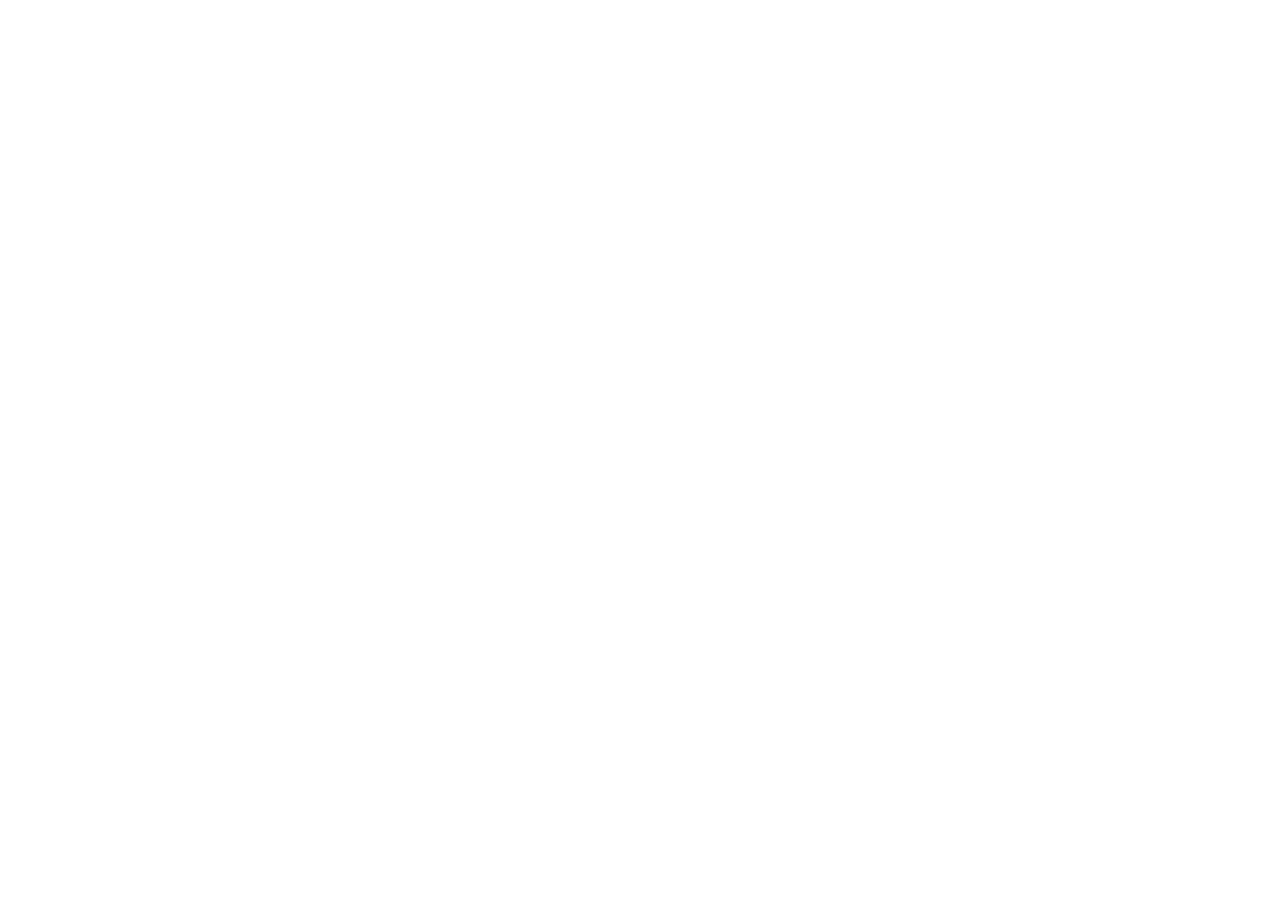
==== index.html @ d92743c2 "init: start cssMemSlider-task (Wed, May 11, 2022 05:44: 31 PM)" ====
<!DOCTYPE html>
<html lang="en">
  <head>
    <meta charset="UTF-8" />
    <meta http-equiv="X-UA-Compatible" content="IE=edge" />
    <meta name="viewport" content="width=device-width, initial-scale=1.0" />
    <title>CssMemSlider</title>
  </head>
  <body></body>
</html>
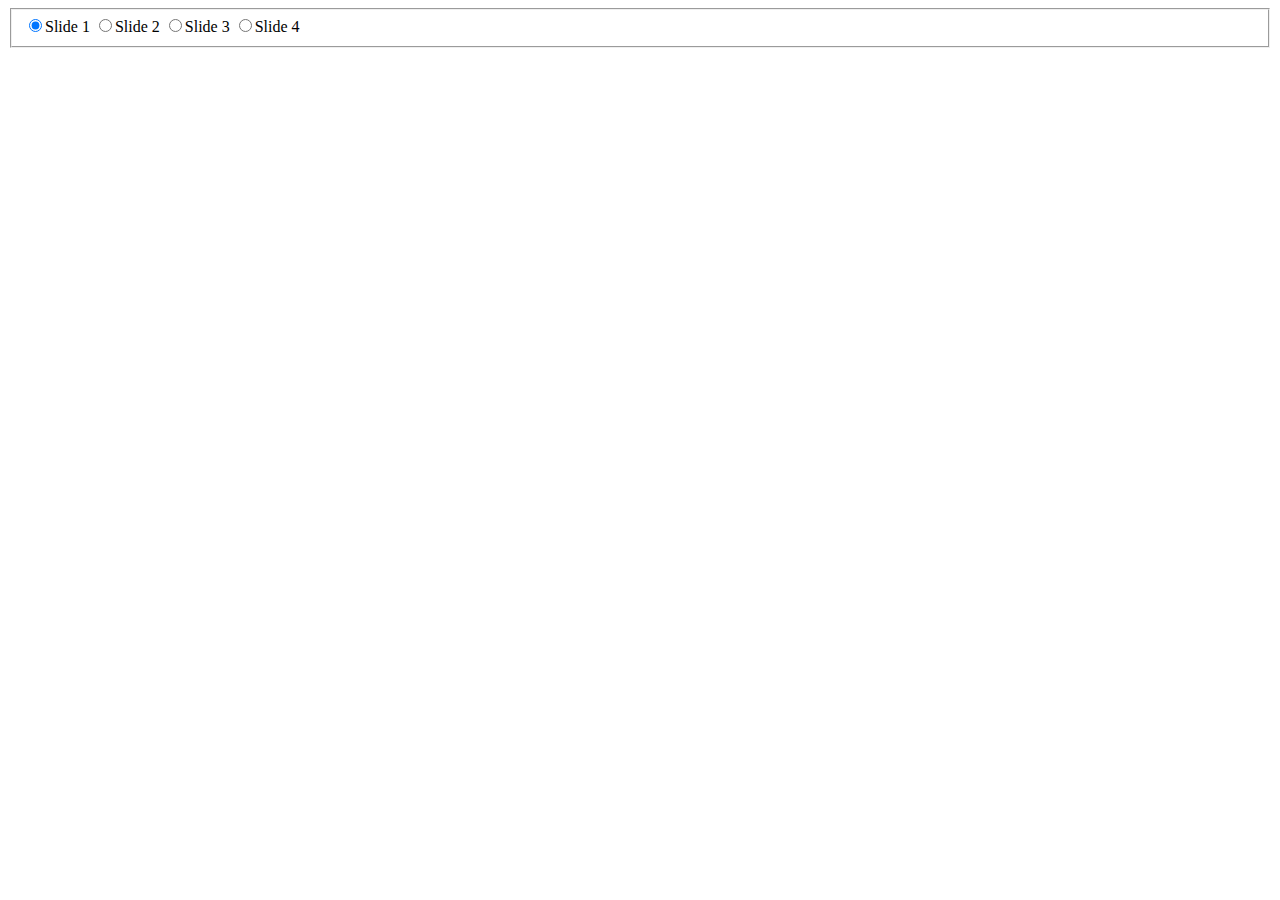
==== commit 64643c05: "feat: add html code for slider controls Sun, May 15,2022 11:08:23 AM" ====
--- a/index.html
+++ b/index.html
@@ -6,5 +6,43 @@
     <meta name="viewport" content="width=device-width, initial-scale=1.0" />
     <title>CssMemSlider</title>
   </head>
-  <body></body>
+  <body>
+    <div class="container">
+      <fieldset class="controls">
+        <label class="controls__control control" for="slide1">
+          <input
+            type="radio"
+            class="control__radio"
+            id="slide1"
+            name="slideControl"
+            checked
+          />Slide 1</label
+        >
+        <label class="controls__control control" for="slide2">
+          <input
+            type="radio"
+            class="control__radio"
+            id="slide2"
+            name="slideControl"
+          />Slide 2</label
+        >
+        <label class="controls__control control" for="slide3">
+          <input
+            type="radio"
+            class="control__radio"
+            id="slide3"
+            name="slideControl"
+          />Slide 3</label
+        >
+        <label class="controls__control control" for="slide4">
+          <input
+            type="radio"
+            class="control__radio"
+            id="slide4"
+            name="slideControl"
+          />Slide 4</label
+        >
+      </fieldset>
+    </div>
+  </body>
 </html>
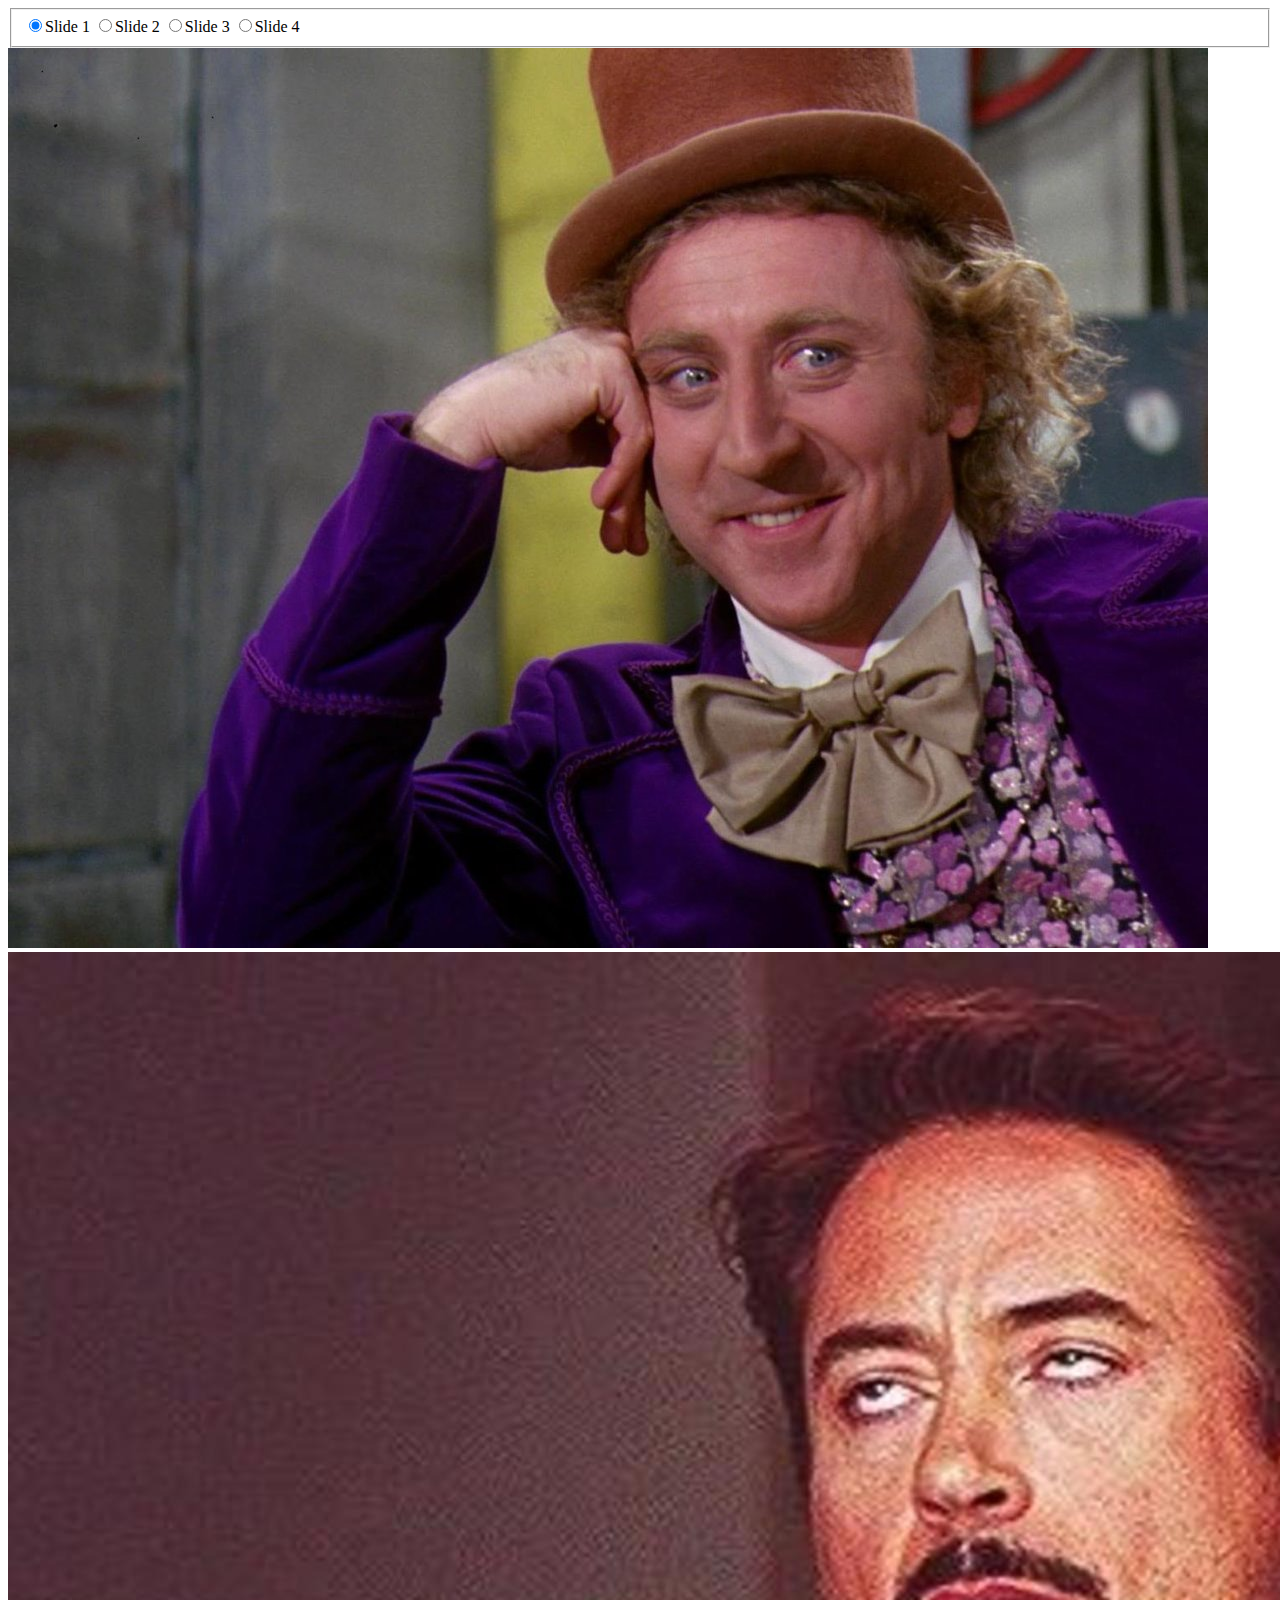
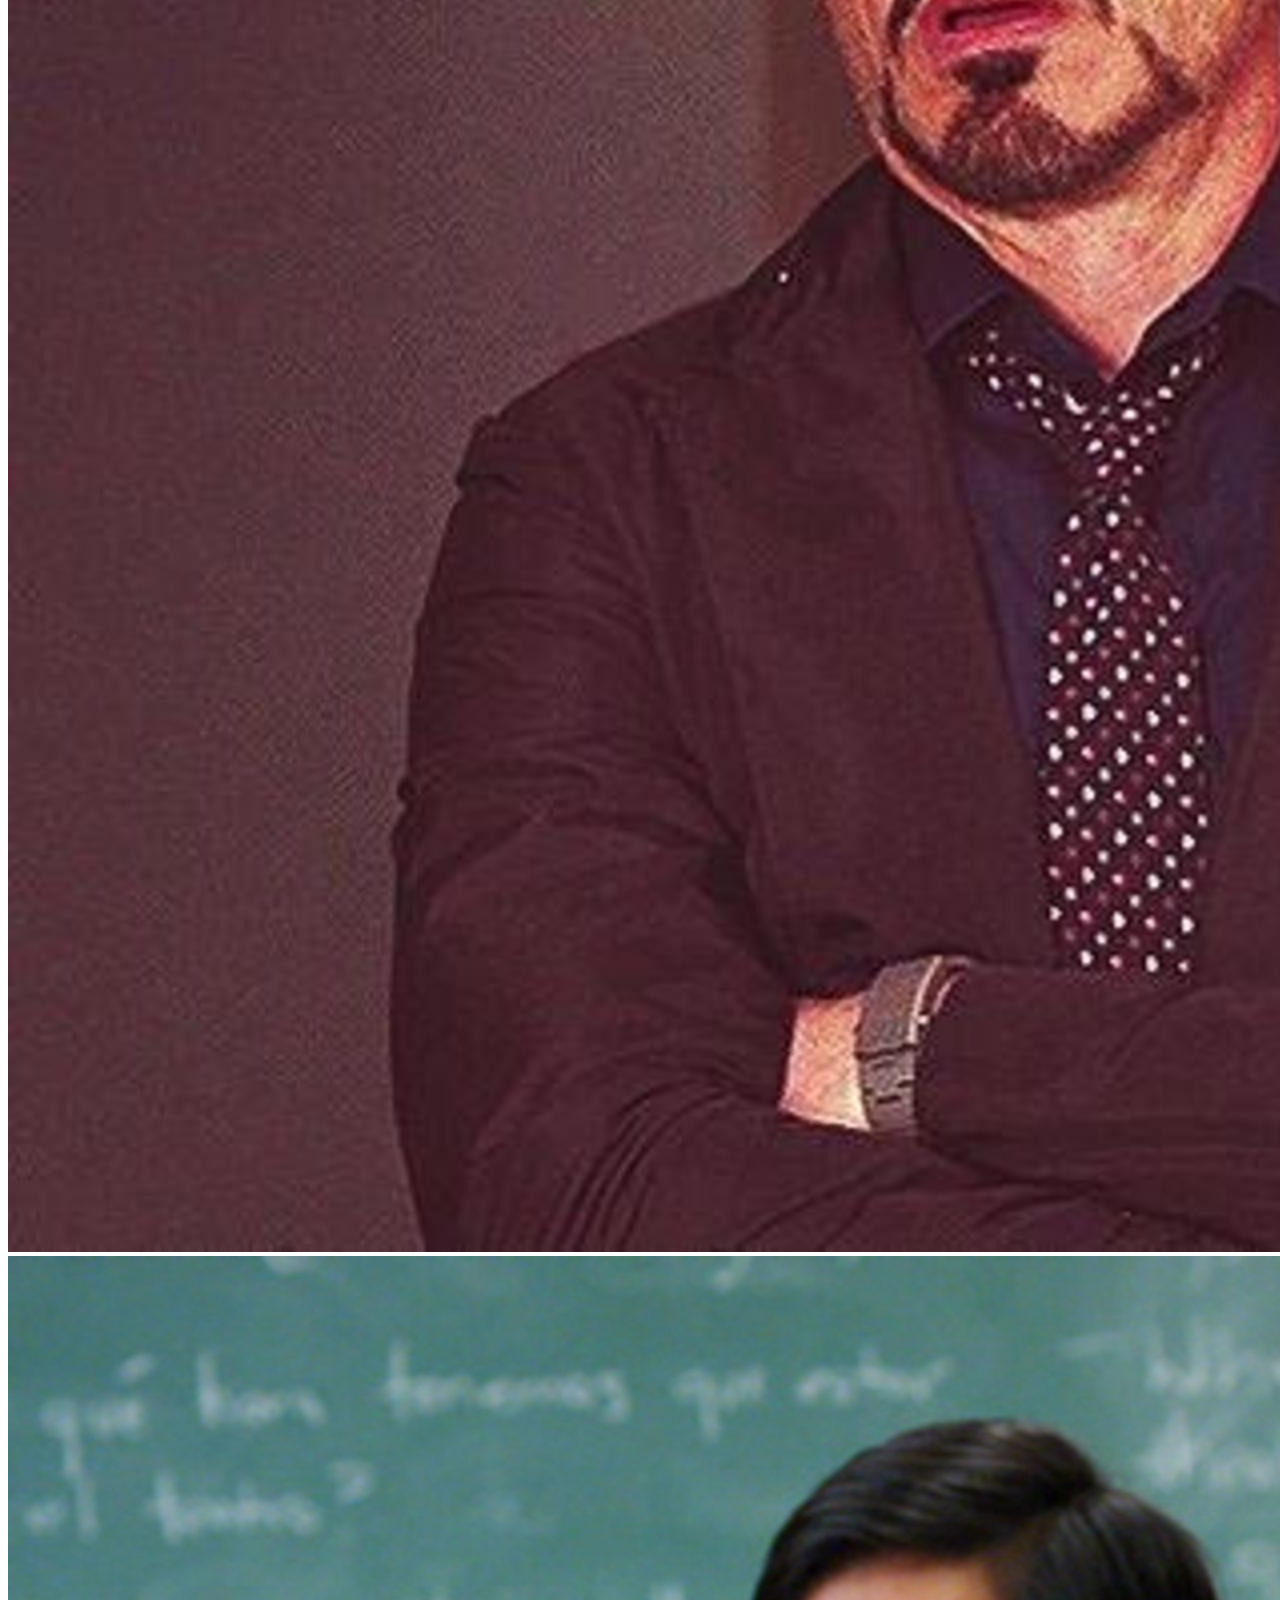
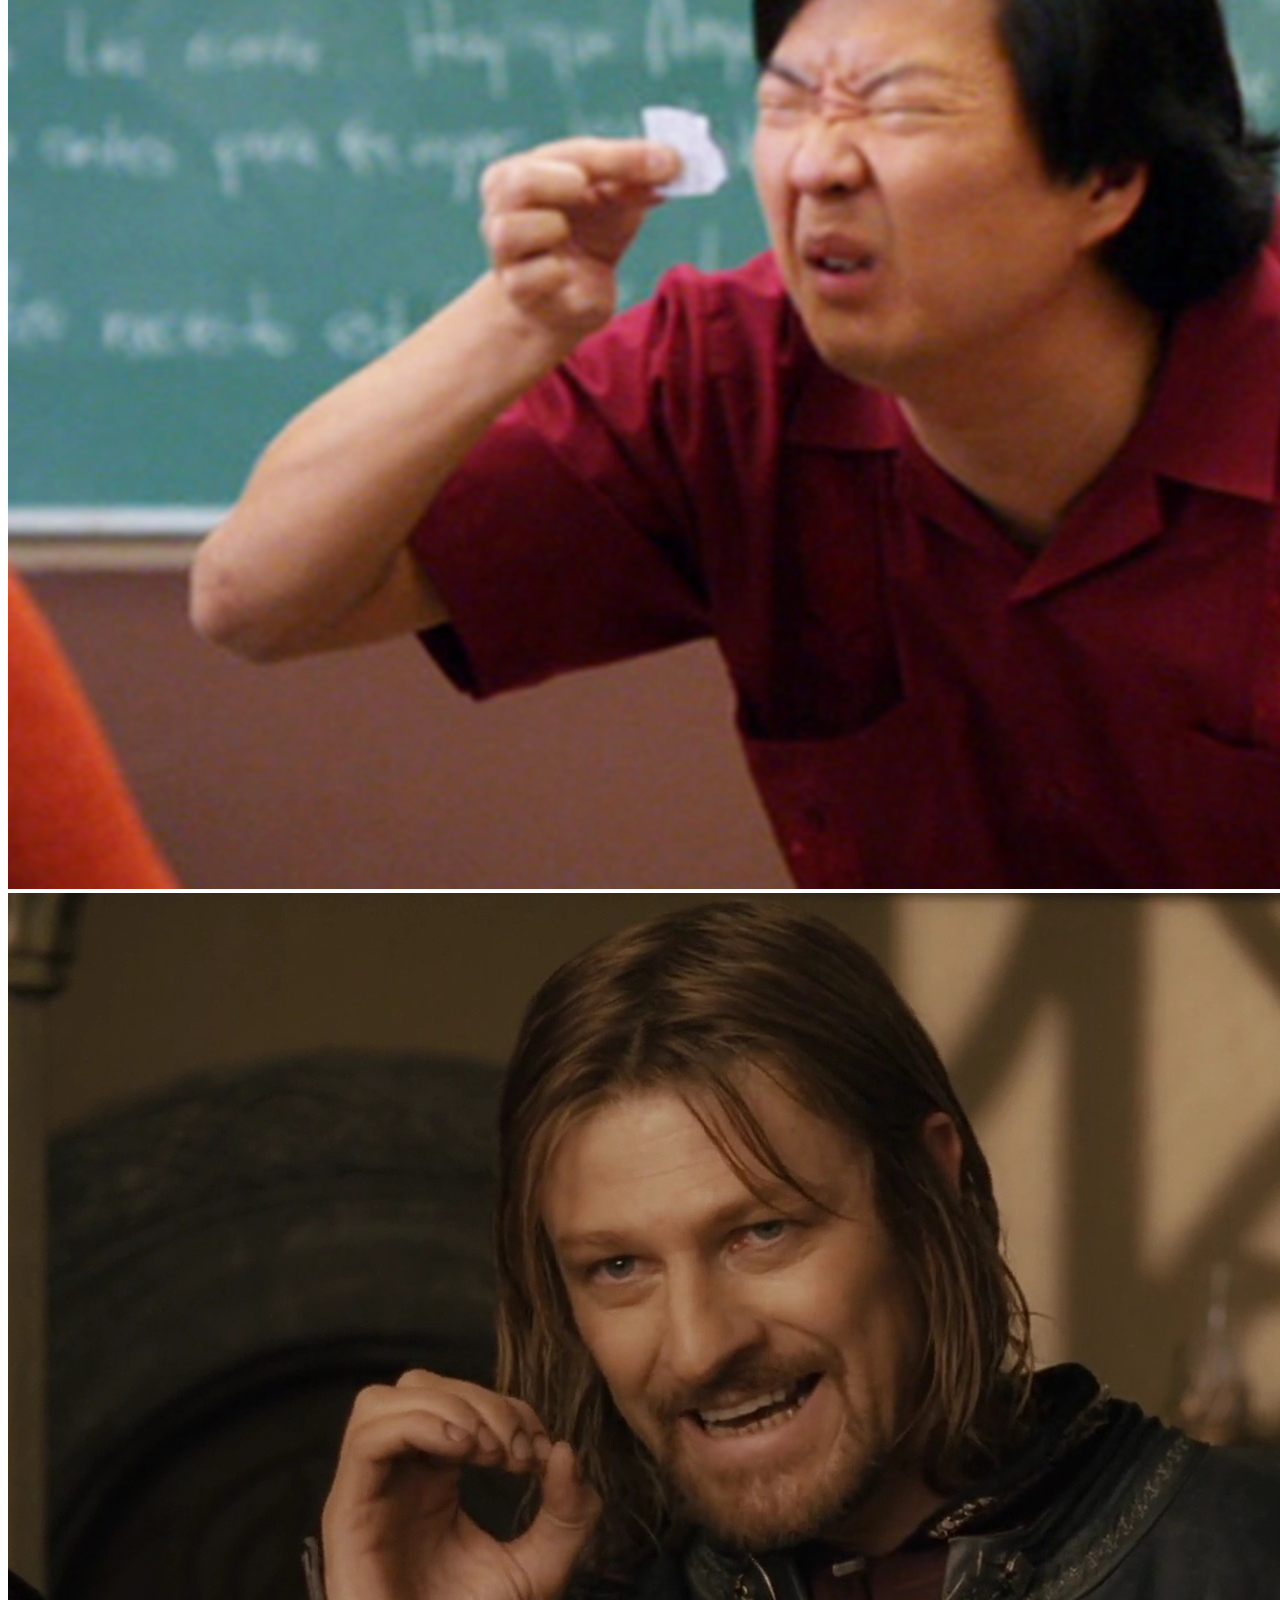
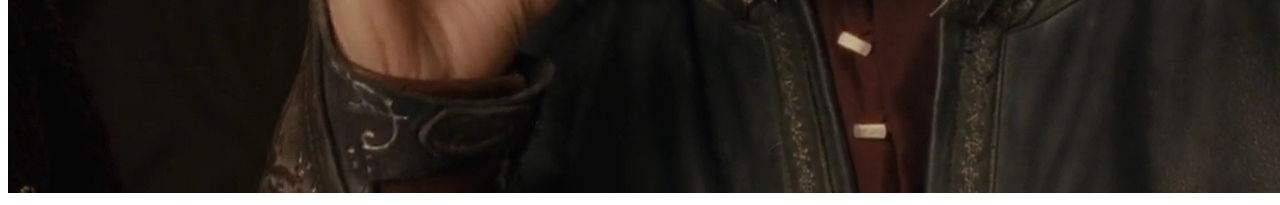
==== commit 5116309e: "feat: add html code for slider images (Sun, May 15,2022 11:14:34 AM)" ====
--- a/index.html
+++ b/index.html
@@ -43,6 +43,27 @@
           />Slide 4</label
         >
       </fieldset>
+      <div class="slides">
+        <div class="slide slide1">
+          <img src="./assets/img/meme1.jpg" alt="Willy Wonka" />
+        </div>
+
+        <div class="slide slide1 2">
+          <img
+            src="./assets/img/meme2.jpg"
+            alt="
+          Robert Downey Jr"
+          />
+        </div>
+
+        <div class="slide slide3">
+          <img src="./assets/img/meme3.jpg" alt="Ken Jeong" />
+        </div>
+
+        <div class="slide slide4">
+          <img src="./assets/img/meme4.jpg" alt="Shaun Bean" />
+        </div>
+      </div>
     </div>
   </body>
 </html>
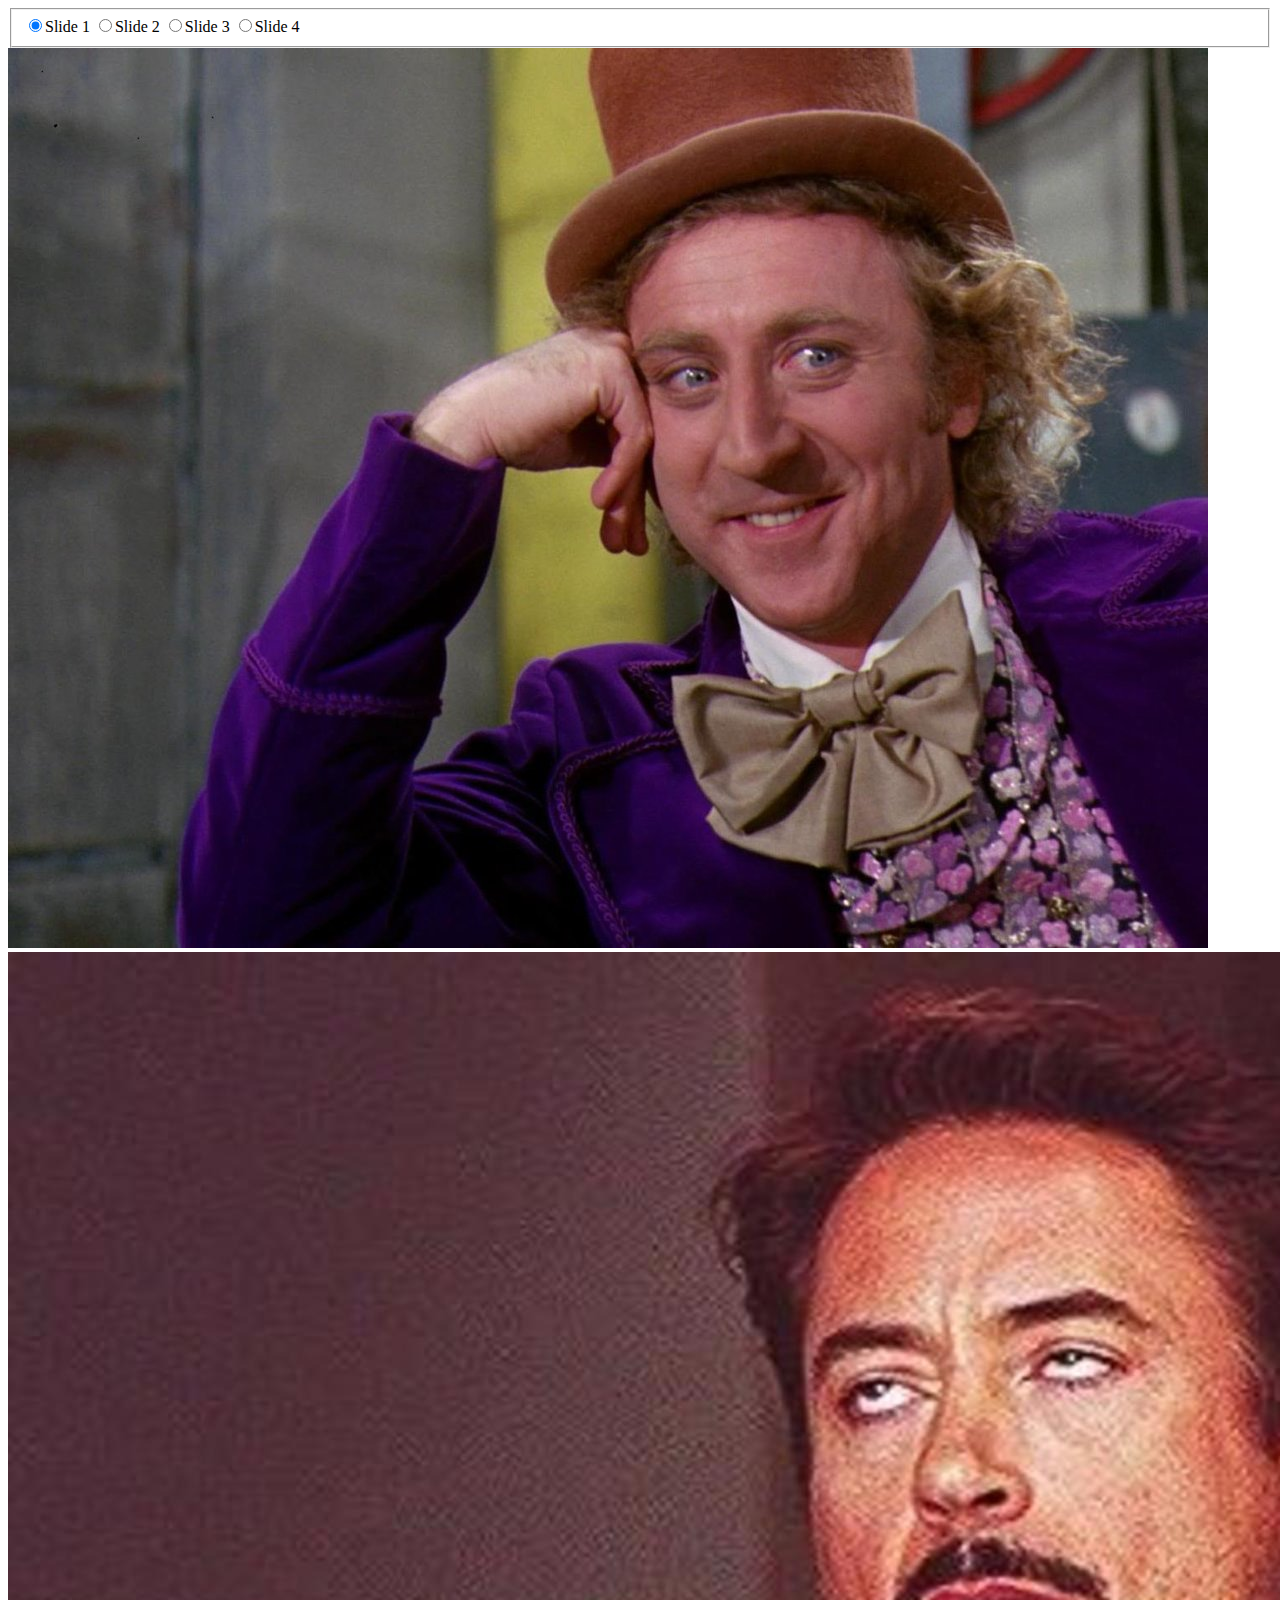
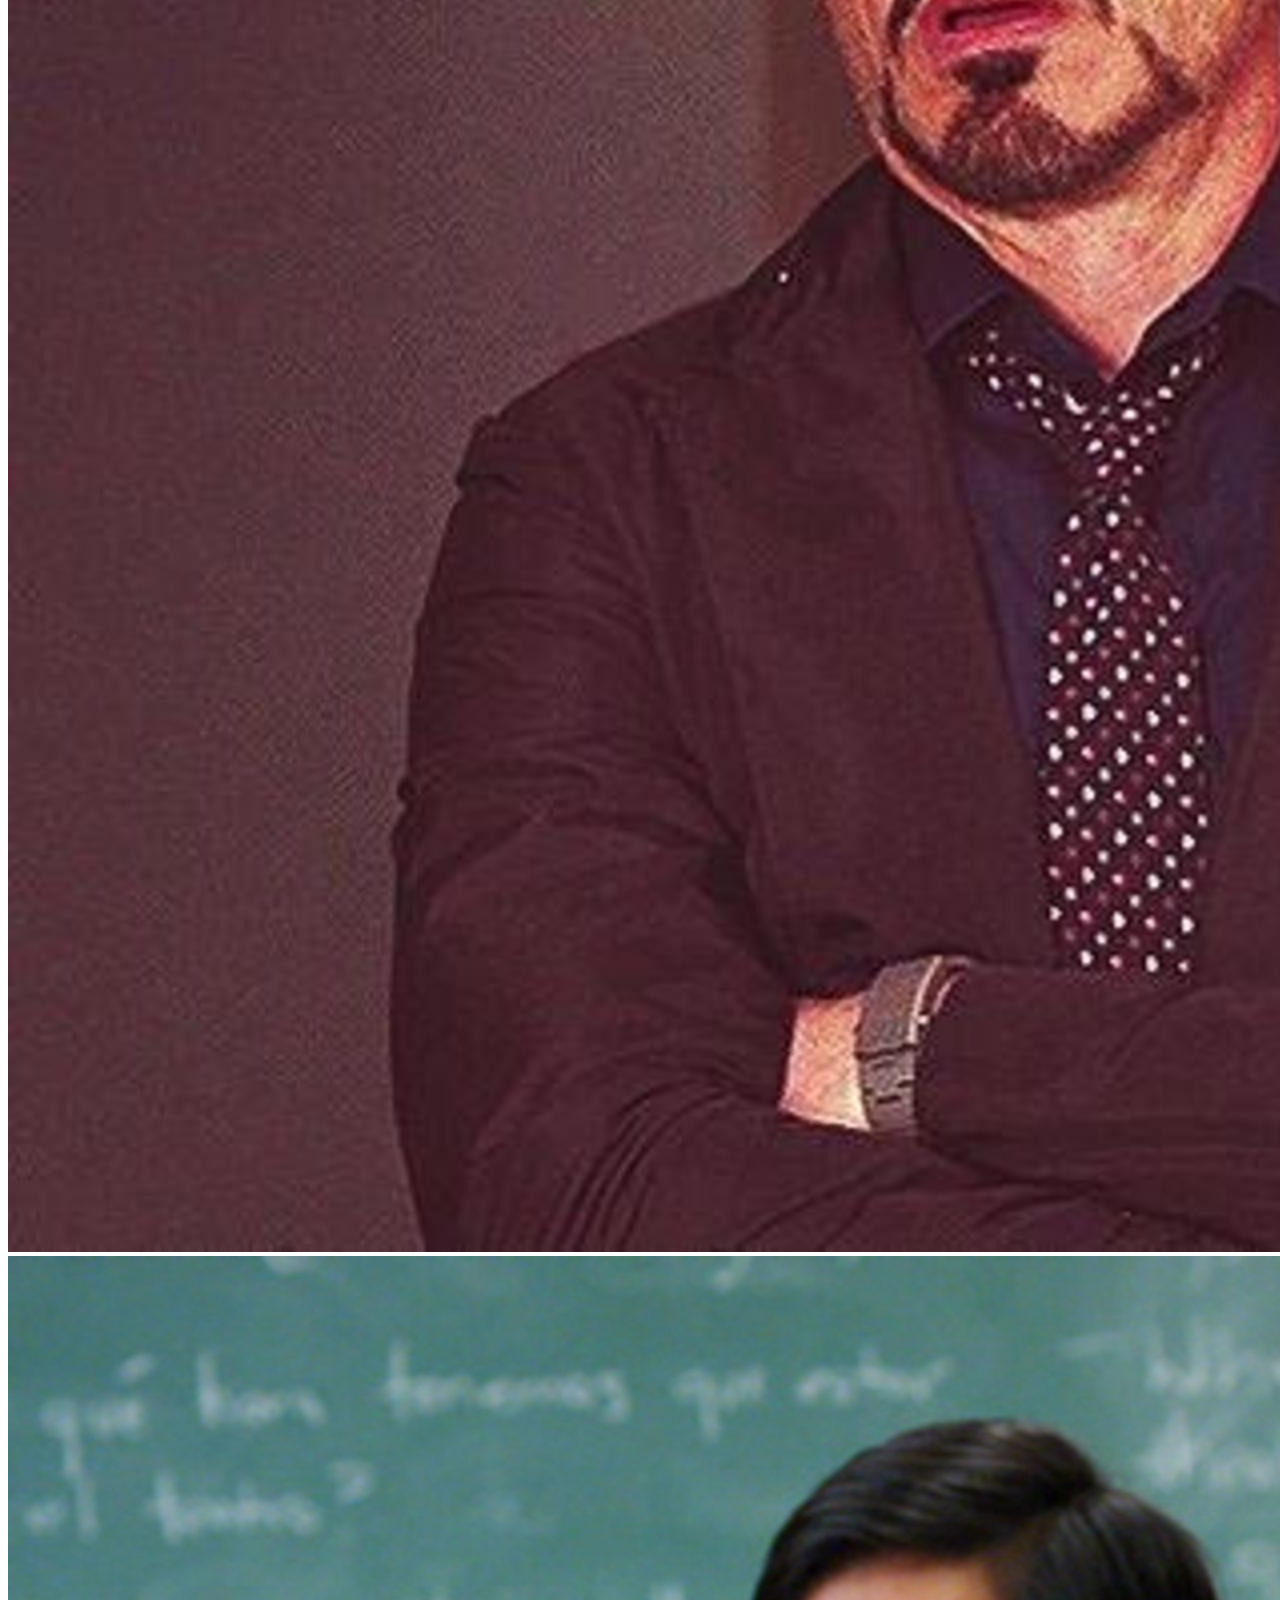
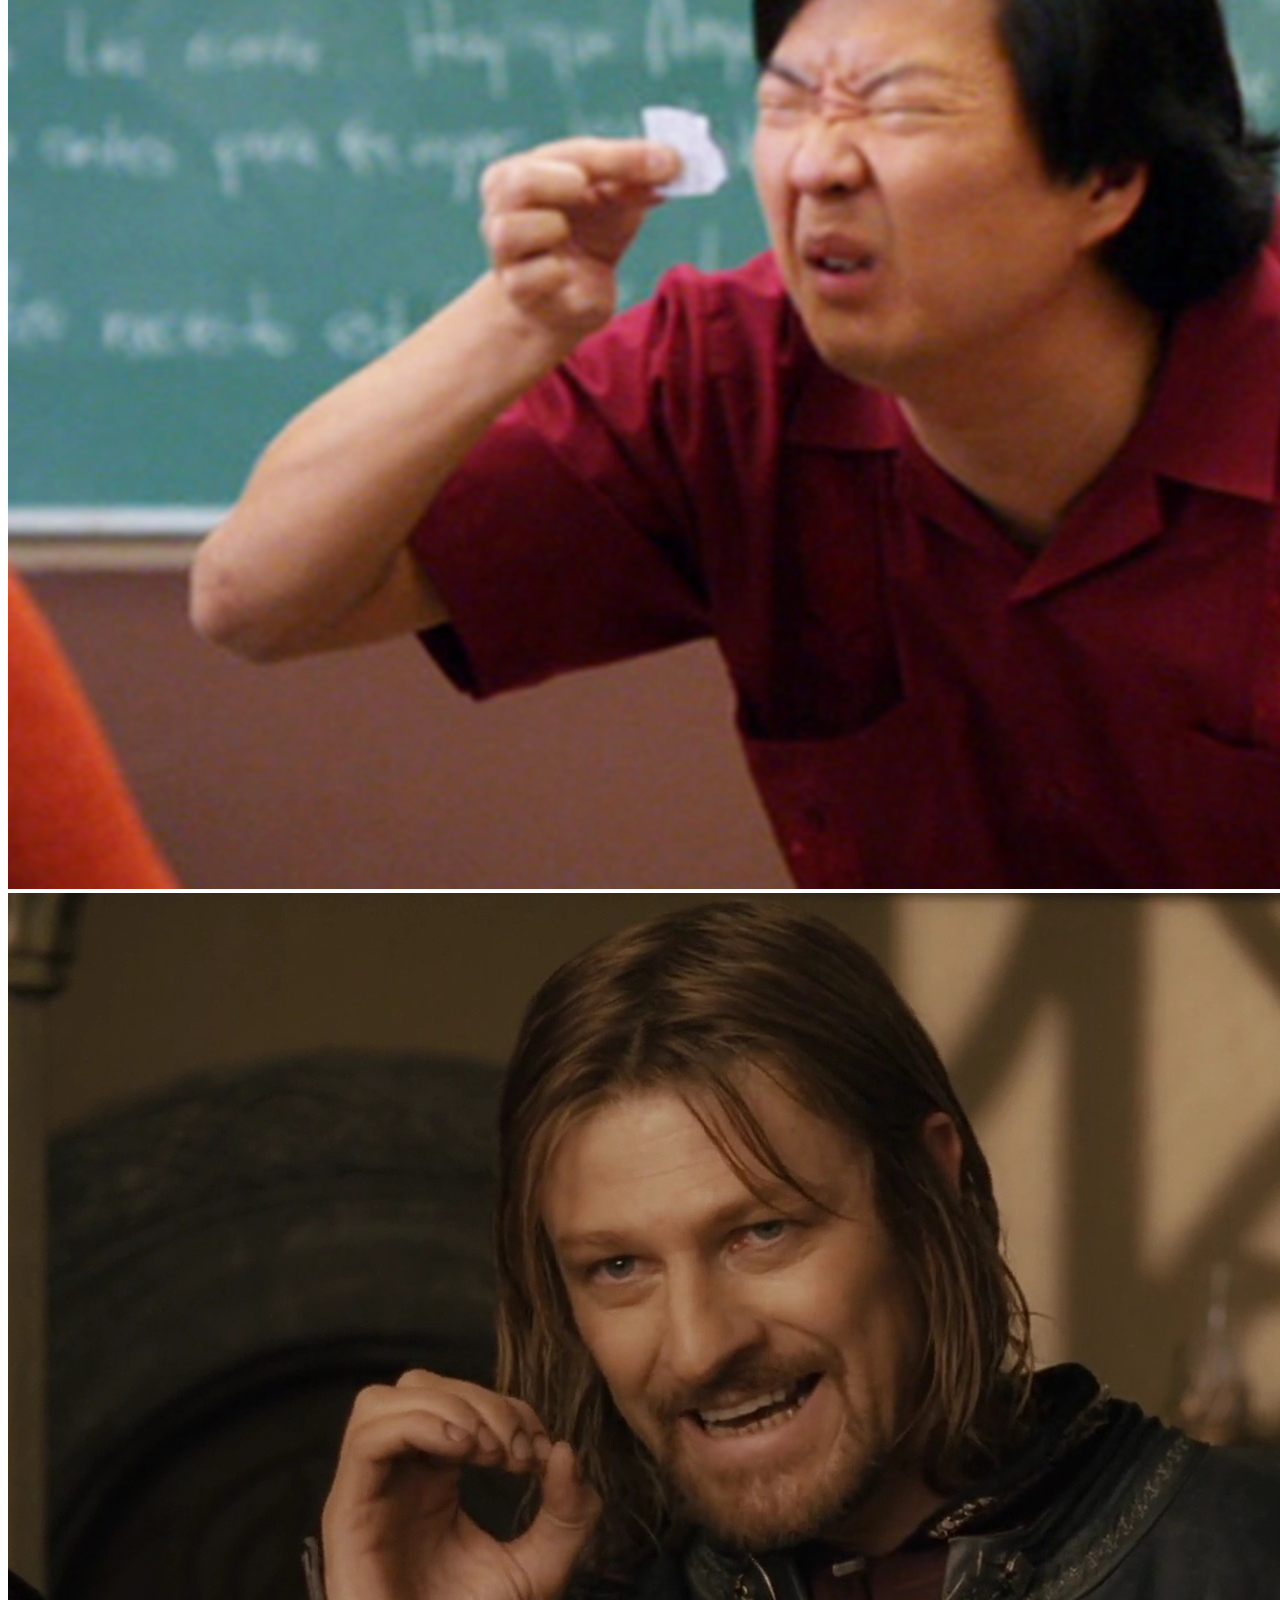
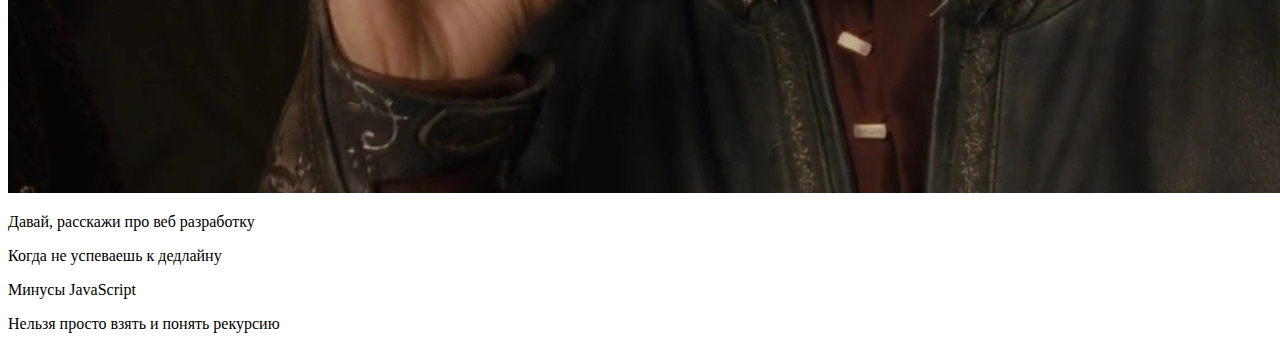
==== commit b1402136: "feat: add html code and the most funny text for slides (Sun, May 15,2022 11:24:08 AM)" ====
--- a/index.html
+++ b/index.html
@@ -64,6 +64,19 @@
           <img src="./assets/img/meme4.jpg" alt="Shaun Bean" />
         </div>
       </div>
+
+      <div class="slides-text">
+        <p class="slides-text__text slides-text__text1">
+          Давай, расскажи про веб разработку
+        </p>
+        <p class="slides-text__text slides-text__text2">
+          Когда не успеваешь к дедлайну
+        </p>
+        <p class="slides-text__text slides-text__text3">Минусы JavaScript</p>
+        <p class="slides-text__text slides-text__text4">
+          Нельзя просто взять и понять рекурсию
+        </p>
+      </div>
     </div>
   </body>
 </html>
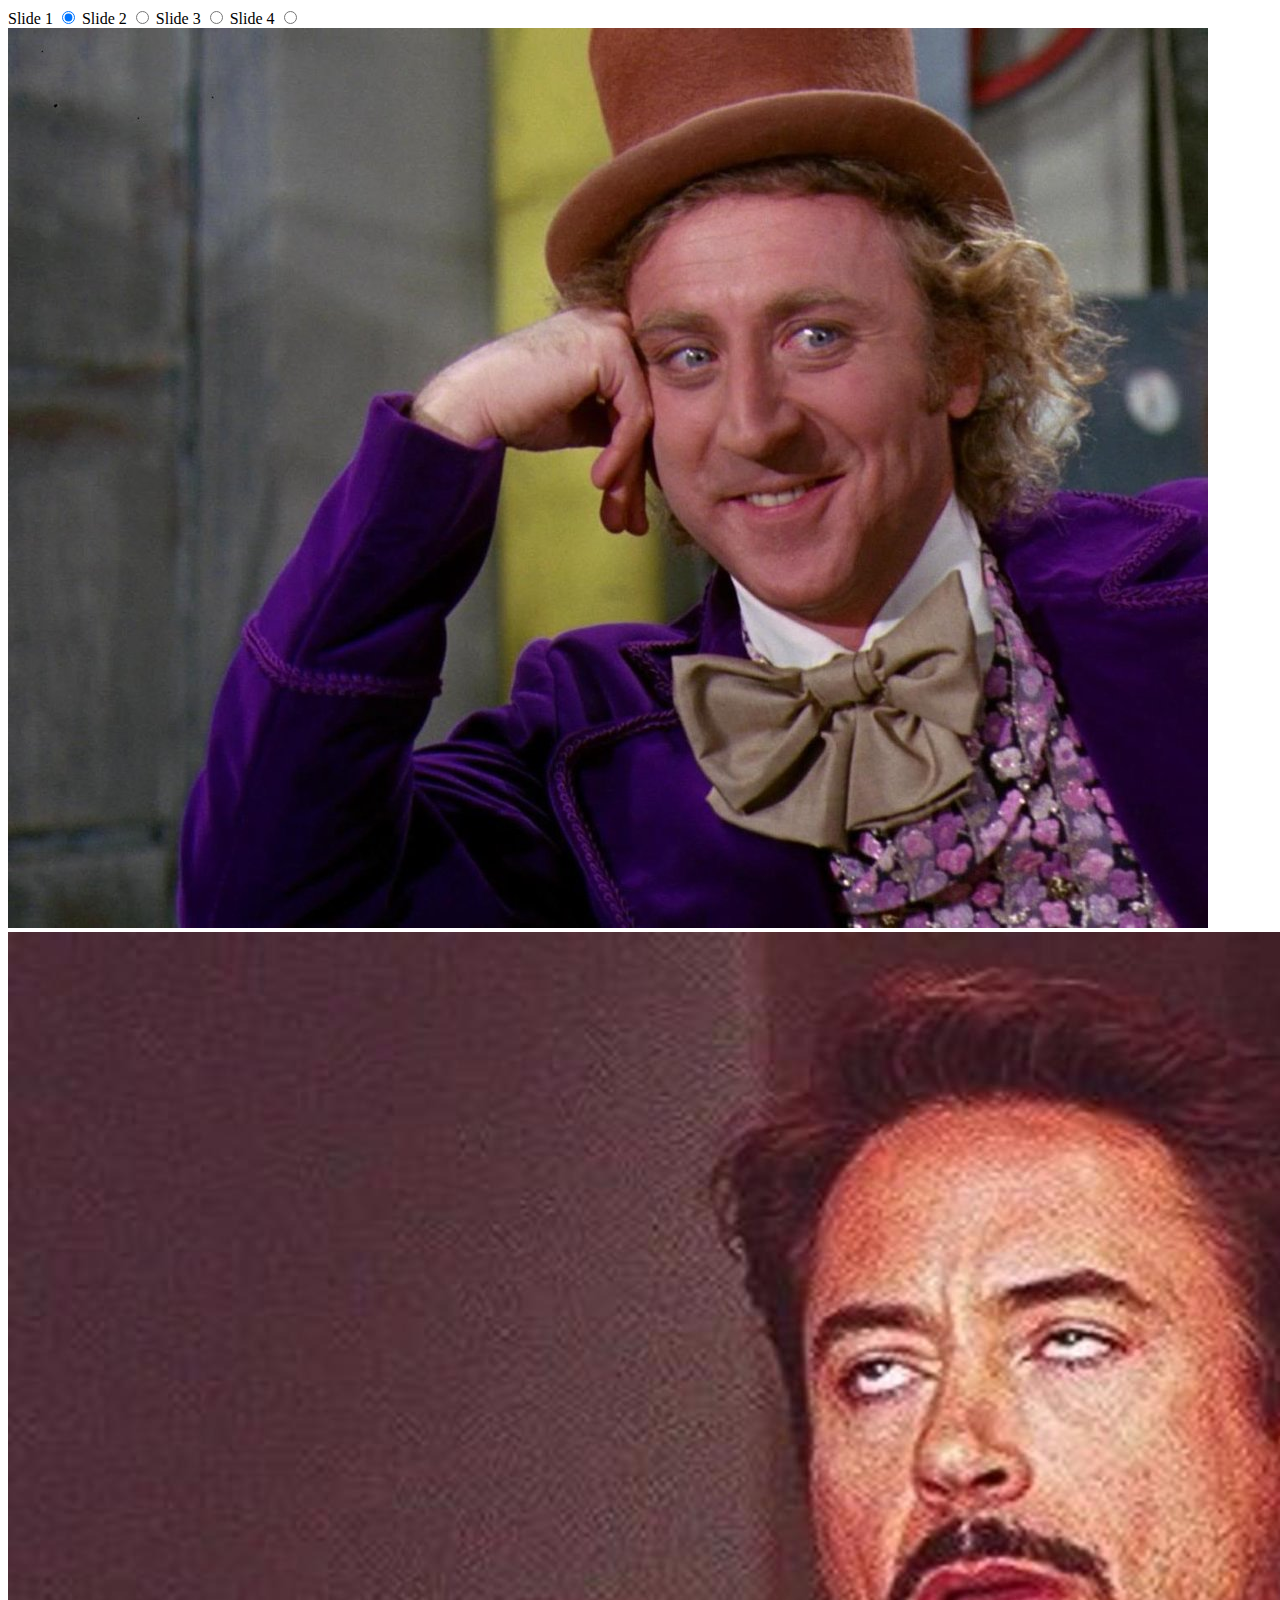
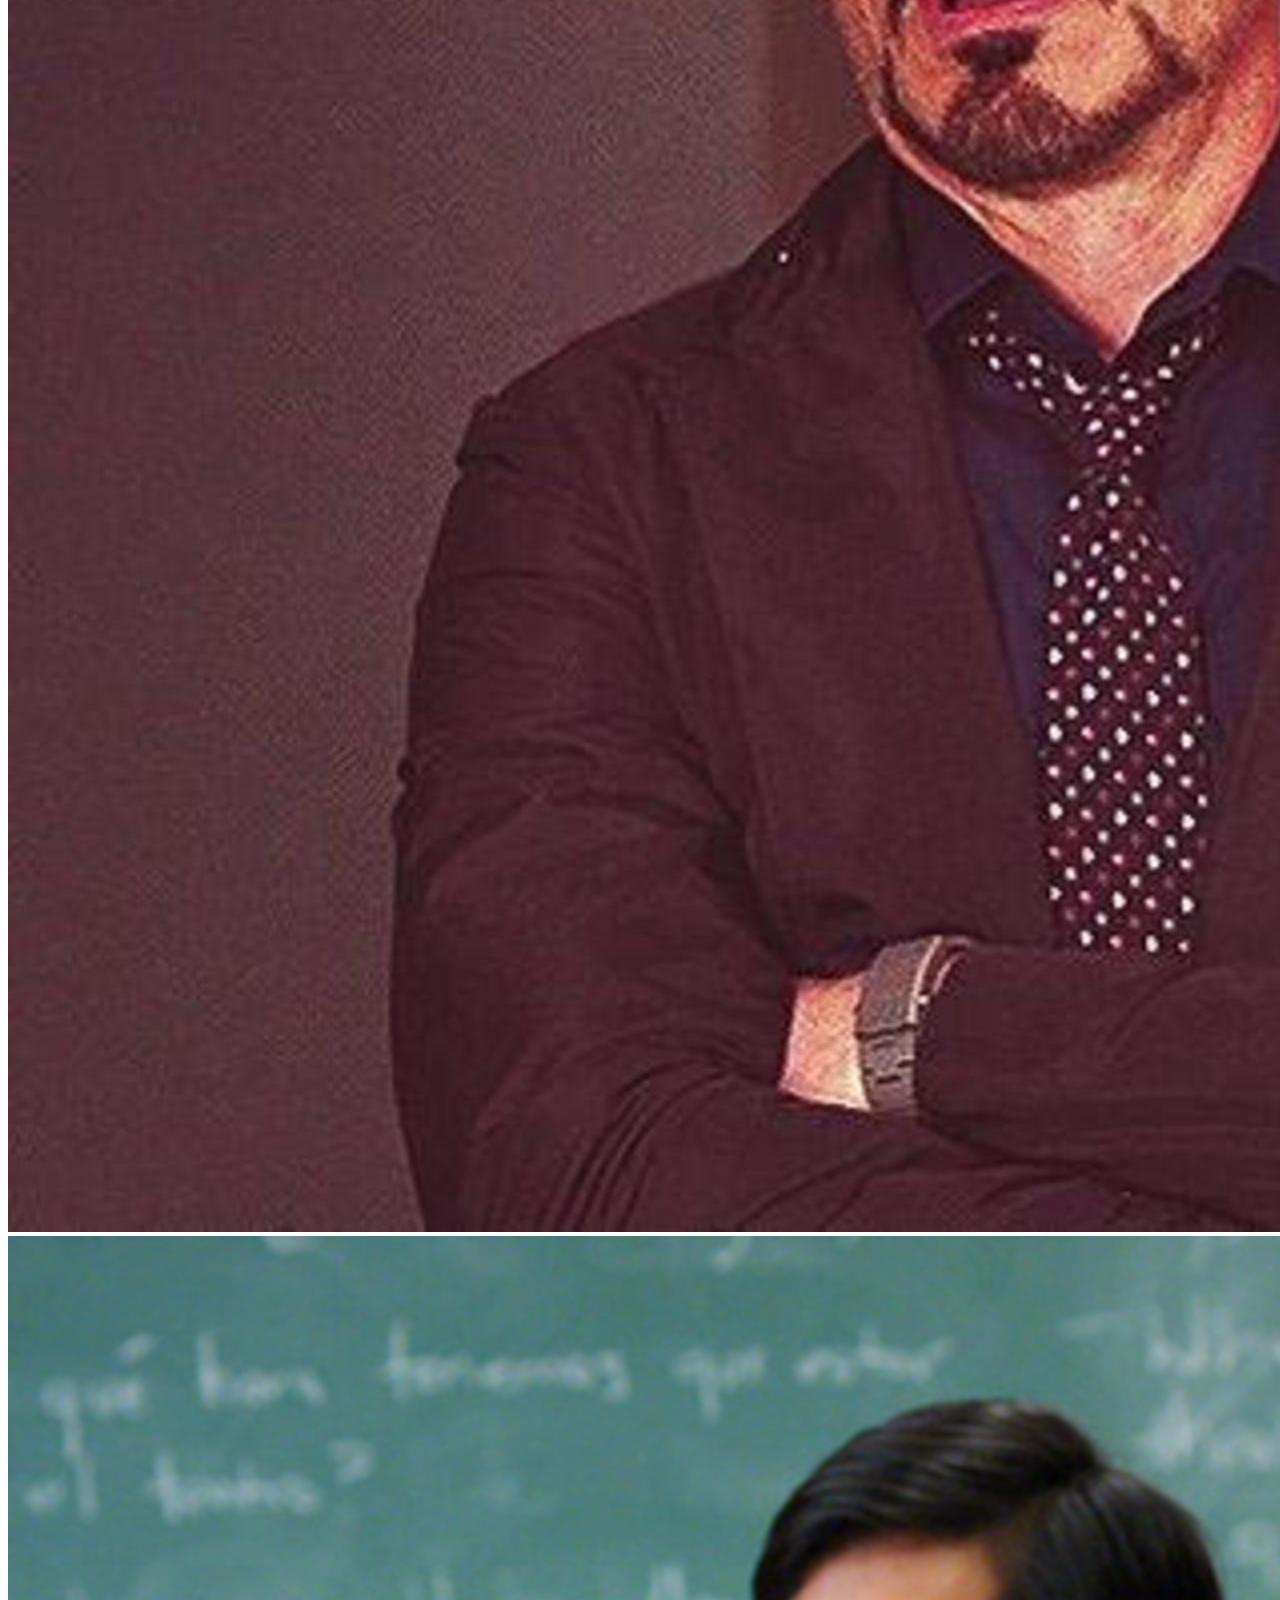
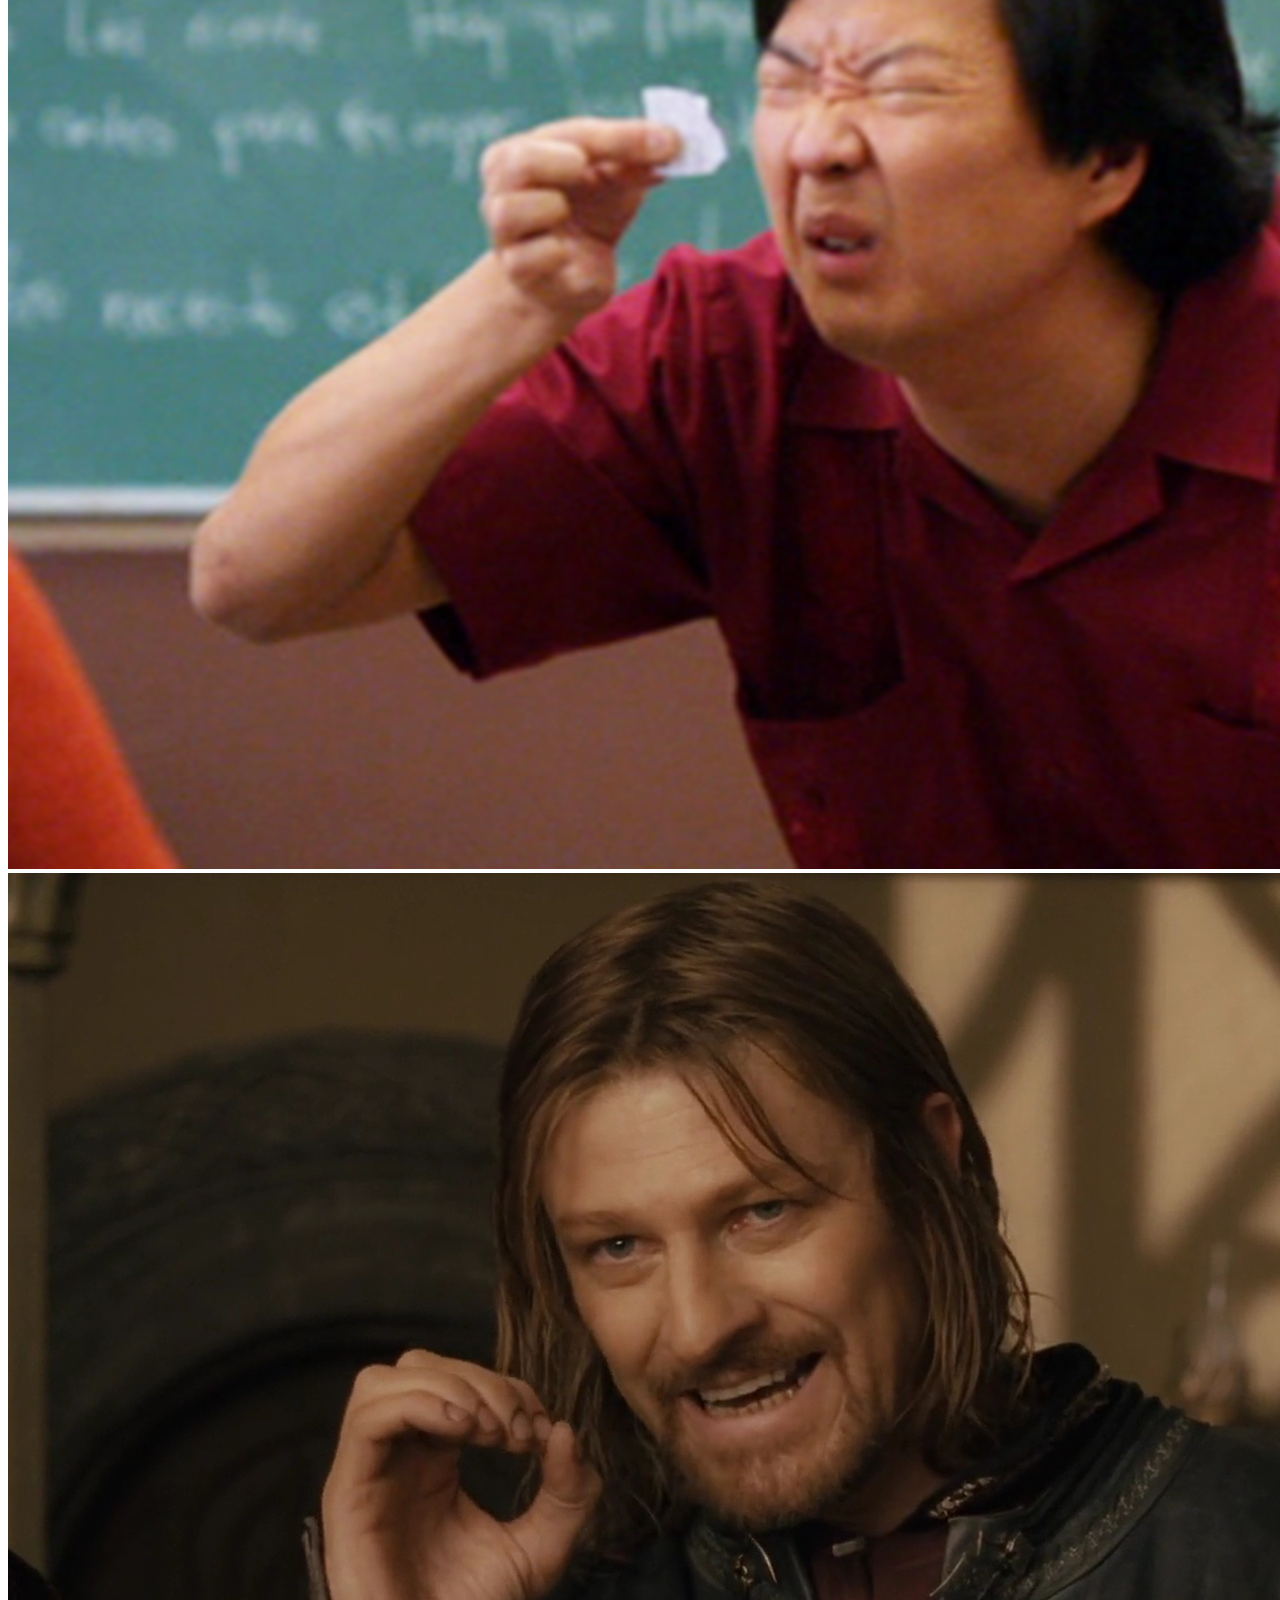
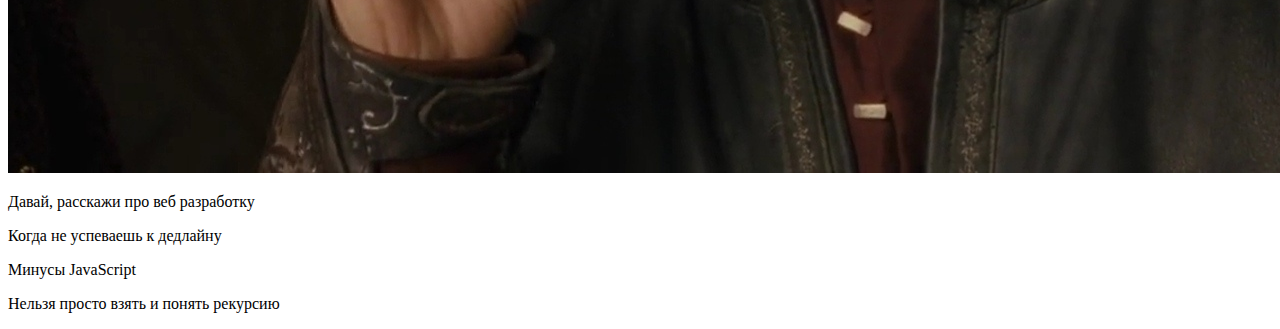
==== commit 11c0c596: "refactor: delete fieldset (Sun, May 15,2022 12:17:59 PM)" ====
--- a/index.html
+++ b/index.html
@@ -5,51 +5,52 @@
     <meta http-equiv="X-UA-Compatible" content="IE=edge" />
     <meta name="viewport" content="width=device-width, initial-scale=1.0" />
     <title>CssMemSlider</title>
+    <link rel="stylesheet" href="./assets/css/style.css" />
   </head>
   <body>
     <div class="container">
-      <fieldset class="controls">
-        <label class="controls__control control" for="slide1">
-          <input
-            type="radio"
-            class="control__radio"
-            id="slide1"
-            name="slideControl"
-            checked
-          />Slide 1</label
-        >
-        <label class="controls__control control" for="slide2">
-          <input
-            type="radio"
-            class="control__radio"
-            id="slide2"
-            name="slideControl"
-          />Slide 2</label
-        >
-        <label class="controls__control control" for="slide3">
-          <input
-            type="radio"
-            class="control__radio"
-            id="slide3"
-            name="slideControl"
-          />Slide 3</label
-        >
-        <label class="controls__control control" for="slide4">
-          <input
-            type="radio"
-            class="control__radio"
-            id="slide4"
-            name="slideControl"
-          />Slide 4</label
-        >
-      </fieldset>
+      <label class="controls__control control" for="slide1">Slide 1</label>
+      <input
+        type="radio"
+        class="control__radio"
+        id="slide1"
+        name="slideControl"
+        checked
+      />
+      <label class="controls__control control" for="slide2">Slide 2</label>
+      <input
+        type="radio"
+        class="control__radio"
+        id="slide2"
+        name="slideControl"
+      />
+      <label class="controls__control control" for="slide3">Slide 3</label>
+      <input
+        type="radio"
+        class="control__radio"
+        id="slide3"
+        name="slideControl"
+      />
+      <label class="controls__control control" for="slide4">Slide 4</label>
+      <input
+        type="radio"
+        class="control__radio"
+        id="slide4"
+        name="slideControl"
+      />
+
       <div class="slides">
         <div class="slide slide1">
-          <img src="./assets/img/meme1.jpg" alt="Willy Wonka" />
+          <img
+            class="slide__img"
+            src="./assets/img/meme1.jpg"
+            alt="Willy Wonka"
+          />
         </div>
 
-        <div class="slide slide1 2">
+        <div class="slide slide2">
           <img
+            class="slide__img"
             src="./assets/img/meme2.jpg"
             alt="
           Robert Downey Jr"
@@ -57,11 +58,19 @@
         </div>
 
         <div class="slide slide3">
-          <img src="./assets/img/meme3.jpg" alt="Ken Jeong" />
+          <img
+            class="slide__img"
+            src="./assets/img/meme3.jpg"
+            alt="Ken Jeong"
+          />
         </div>
 
         <div class="slide slide4">
-          <img src="./assets/img/meme4.jpg" alt="Shaun Bean" />
+          <img
+            class="slide__img"
+            src="./assets/img/meme4.jpg"
+            alt="Shaun Bean"
+          />
         </div>
       </div>
 
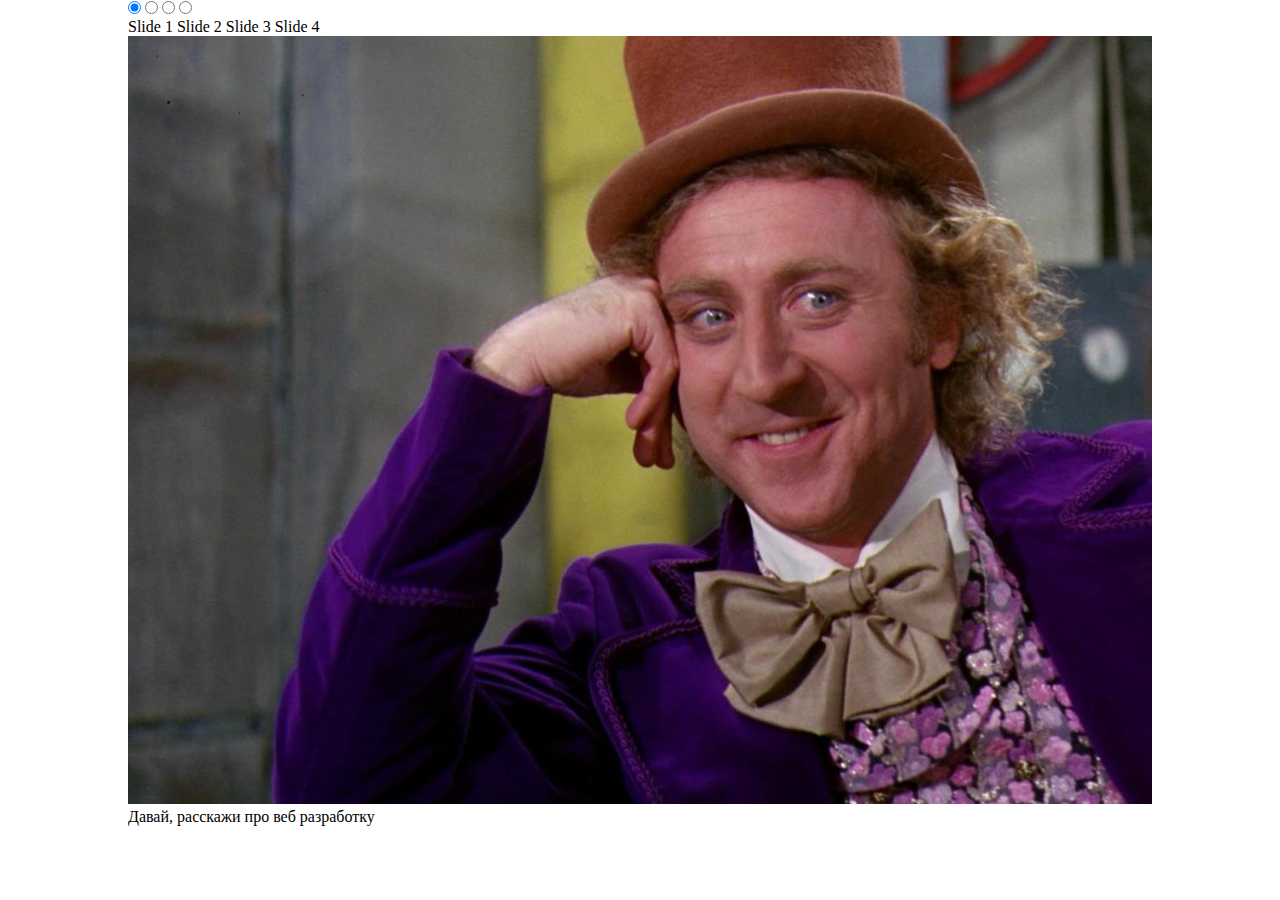
==== commit d24e8900: "refactor: separate labels from inputs (Sun, May 15,2022 12:34:14 PM)" ====
--- a/index.html
+++ b/index.html
@@ -9,7 +9,6 @@
   </head>
   <body>
     <div class="container">
-      <label class="controls__control control" for="slide1">Slide 1</label>
       <input
         type="radio"
         class="control__radio"
@@ -17,27 +16,31 @@
         name="slideControl"
         checked
       />
-      <label class="controls__control control" for="slide2">Slide 2</label>
       <input
         type="radio"
         class="control__radio"
         id="slide2"
         name="slideControl"
       />
-      <label class="controls__control control" for="slide3">Slide 3</label>
       <input
         type="radio"
         class="control__radio"
         id="slide3"
         name="slideControl"
       />
-      <label class="controls__control control" for="slide4">Slide 4</label>
       <input
         type="radio"
         class="control__radio"
         id="slide4"
         name="slideControl"
       />
+
+      <div class="controls">
+        <label class="controls__control control" for="slide1">Slide 1</label>
+        <label class="controls__control control" for="slide2">Slide 2</label>
+        <label class="controls__control control" for="slide3">Slide 3</label>
+        <label class="controls__control control" for="slide4">Slide 4</label>
+      </div>
 
       <div class="slides">
         <div class="slide slide1">
--- a/assets/css/style.css
+++ b/assets/css/style.css
@@ -0,0 +1,72 @@
+* {
+  margin: 0;
+  padding: 0;
+  box-sizing: border-box;
+}
+
+.container {
+  width: 80vw;
+  margin: 0 auto;
+}
+
+#slide1:checked ~ .slides .slide {
+  transform: translateX(0);
+}
+
+#slide2:checked ~ .slides .slide {
+  transform: translateX(-80vw);
+}
+
+#slide3:checked ~ .slides .slide {
+  transform: translateX(-160vw);
+}
+
+#slide4:checked ~ .slides .slide {
+  transform: translateX(-240vw);
+}
+
+#slide1:checked ~ .slides-text .slides-text__text {
+  transform: translateX(0);
+}
+
+#slide2:checked ~ .slides-text .slides-text__text {
+  transform: translateX(-50vw);
+}
+
+#slide3:checked ~ .slides-text .slides-text__text {
+  transform: translateX(-100vw);
+}
+
+#slide4:checked ~ .slides-text .slides-text__text {
+  transform: translateX(-150vw);
+}
+
+.slides {
+  display: flex;
+  overflow: hidden;
+  margin: 0 auto;
+}
+
+.slide {
+  transition: 1s;
+}
+
+.slide__img {
+  width: 80vw;
+  height: 60vw;
+  object-fit: cover;
+  object-position: center center;
+}
+
+.slides-text {
+  width: 50vw;
+  display: flex;
+  overflow: hidden;
+}
+
+.slides-text__text {
+  width: 50vw;
+  flex-shrink: 0;
+  transition: 1s;
+}
+
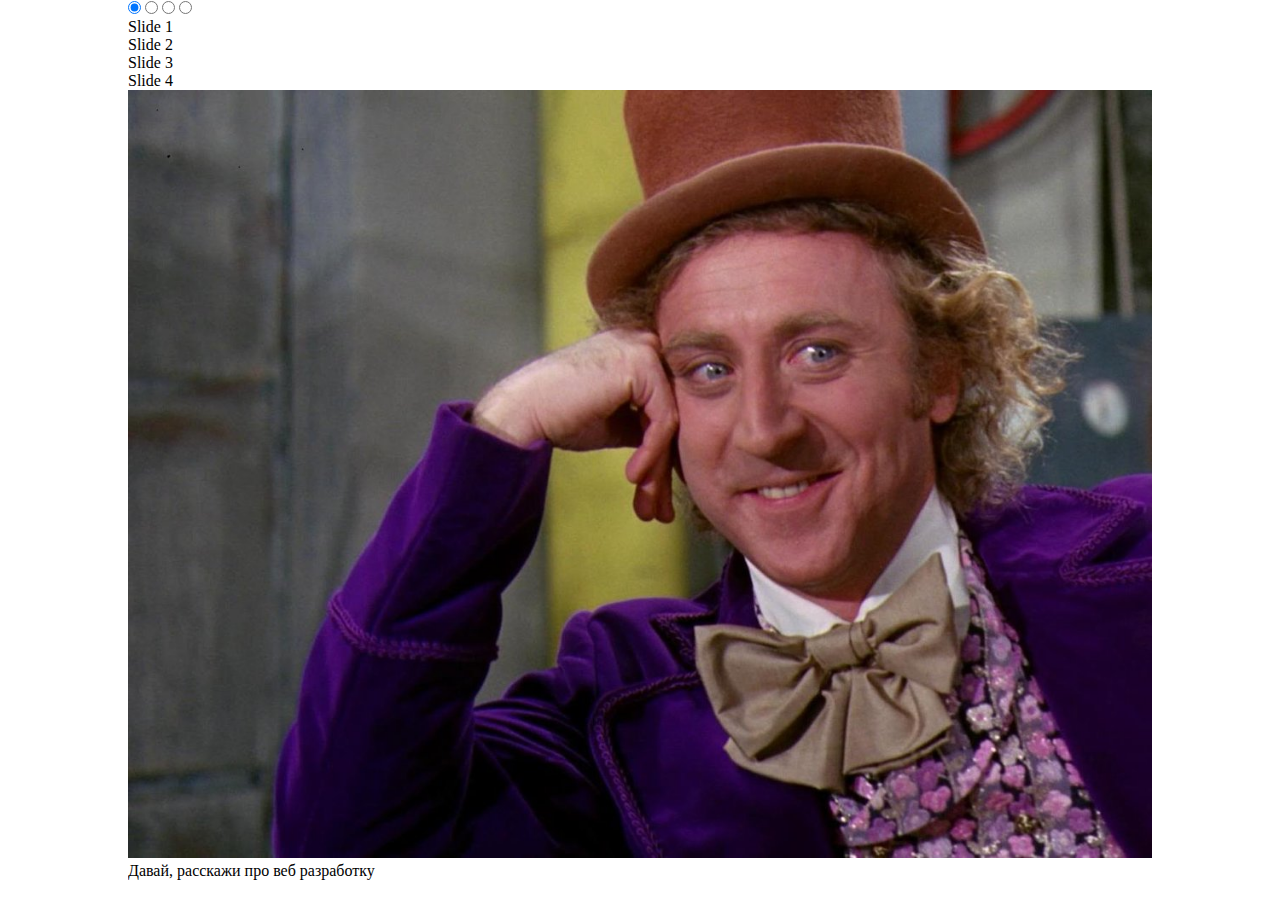
==== commit 871d6e8f: "refactor: add divs in labes (Sun, May 15,2022 13:44:00 PM)" ====
--- a/index.html
+++ b/index.html
@@ -36,10 +36,18 @@
       />
 
       <div class="controls">
-        <label class="controls__control control" for="slide1">Slide 1</label>
-        <label class="controls__control control" for="slide2">Slide 2</label>
-        <label class="controls__control control" for="slide3">Slide 3</label>
-        <label class="controls__control control" for="slide4">Slide 4</label>
+        <label class="controls__control control" for="slide1">
+          <div class="control-wrapper">Slide 1</div></label
+        >
+        <label class="controls__control control" for="slide2">
+          <div class="control-wrapper">Slide 2</div></label
+        >
+        <label class="controls__control control" for="slide3">
+          <div class="control-wrapper">Slide 3</div></label
+        >
+        <label class="controls__control control" for="slide4">
+          <div class="control-wrapper">Slide 4</div></label
+        >
       </div>
 
       <div class="slides">
